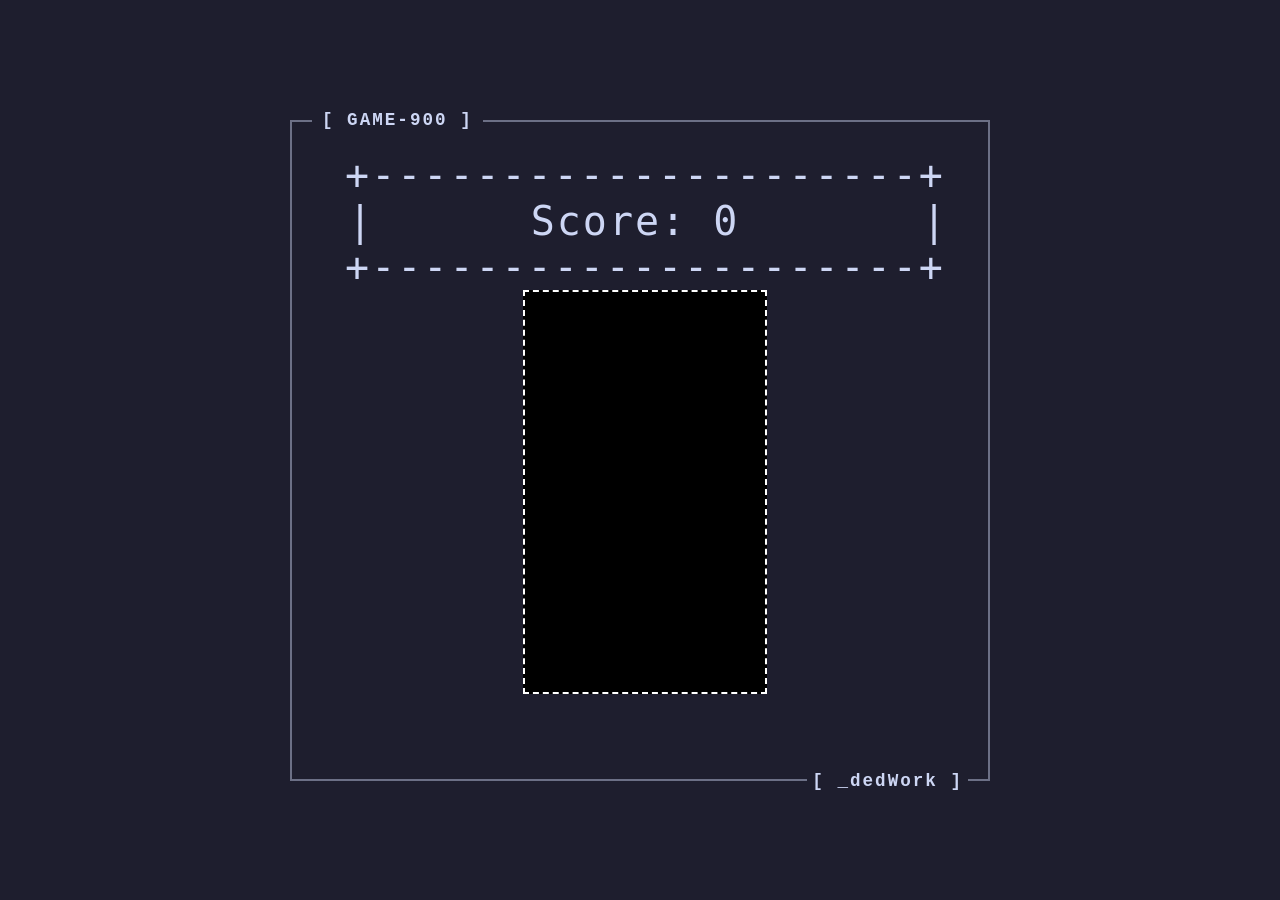
==== Web/tt.html @ d92927db "Web file upload" ====
<!DOCTYPE html>
<html lang="en">

<head>
    <meta charset="UTF-8">
    <meta name="viewport" content="width=device-width, initial-scale=1.0">
    <title>ReDi to Game?</title>
    <link rel="shortcut icon" href="images/favicon.png">
    <link rel="stylesheet" href="style.css">
</head>

<body>
    <main class="tui-container">

        <div class="tui-panel search-panel">
            <div class="tui-title">[ GAME-900 ]</div>
            <div class="tui-content" style="width: 100%;">
<pre>
+---------------------+
 |           <span style = "text-align: center; width: 12ch; position: absolute; transform: translateX(-50%); " id="score">Score: 0  </span>          |  
+---------------------+
<canvas style = "border: 2px dashed #fff; Background-color: #000;" id="tetris_canvas" width="240" height="400"></canvas>
<script src="js/tt.js"></script>
</pre>

            <div class="tui-title-bottom">
                [ _dedWork ]
            </div>
        </div>

        <div id="links-columns-container" class="tui-columns-grid">
        </div>


    </main>

</body>

</html>
---- Web/style.css ----
:root {
    --bg-color: #1e1e2e;
    --bg_1-color: #313244;
    --text-color: #cdd6f4;
    --border-color: #6c7086;
    --active-border-color: #b4befe;
    --font-family: "Courier New", Courier, monospace;
}

* {
    box-sizing: border-box;
    margin: 0;
    padding: 0;
}

body {
    background-color: var(--bg-color);
    color: var(--text-color);
    font-family: var(--font-family);
    display: flex;
    justify-content: center;
    align-items: center;
    min-height: 100vh;
}

.tui-container {
    display: grid;
    grid-template-columns: 1fr 1fr;
    gap: 40px;
    width: 90%;
    max-width: 700px;
}

.tui-panel {
    border: 2px solid var(--border-color);
    position: relative; 
    padding: 30px 20px;
    display: flex;
    justify-content: center;
    align-items: center;
}

.tui-title {
    position: absolute;
    top: -12px; 
    left: 20px;
    background-color: var(--bg-color);
    padding: 0 10px;
    font-weight: bold;
    font-size: 1.1rem;
    letter-spacing: 2px;
}

.tui-title-bottom {
    display: flex;
    align-items: center;
    position: absolute;
    bottom: -12px; 
    right: 20px;
    background-color: var(--bg-color);
    padding: 0 5px;
    font-weight: bold;
    font-size: 1.1rem;
    letter-spacing: 2px;
}

.tui-content {
    font-size: 2.5rem;
    text-align: center;
    letter-spacing: 2px;
}

.tui-config-text {
    background-color: var(--bg_1-color);
    text-align: left;
    font-family: var(--font-family);
    color: var(--text-color);
    width: 3000px;
}

.tui-config-text:focus {
    outline: none !important;
    border:2px solid var(--active-border-color);
}

.tui-config-button {
    background:none; 
    border:none; 
    padding:0;
    font-family: var(--font-family);
    color: var(--text-color);
}

#feedbackLog {
    font-family: monospace;
    font-size: 0.9em;
    min-height: 1.2em;      
}

.search-panel {
    grid-column: 1 / -1; 
    justify-content: flex-start; 
    align-items: center;
    padding-left: 30px; 
}

#search-form {
    display: flex;
    align-items: center;
    width: 100%;
}

.prompt {
    font-size: 1.5rem;
    margin-right: 10px;
    font-weight: bold;
    flex-shrink: 0;
}

#search-input {
    background: transparent;
    border: none;
    color: var(--text-color);
    font-family: var(--font-family);
    font-size: 1.5rem;
    width: 100%;
    outline: none;
    text-align: left; 
}

#search-input::placeholder {
    color: var(--text-color);
    opacity: 0.3;
}


@media (max-width: 600px) {
    .tui-container {
        grid-template-columns: 1fr;
    }
}


.select-wrapper {
    display: inline-block;
    vertical-align: middle;
}


.tooltip {
  position: relative;
  display: inline-block;
  cursor: default;
}

.tooltip .tooltiptext {
  visibility: hidden;
  padding: 0.25em 0.5em;
  background-color: black;
  color: #fff;
  text-align: center;
  border-radius: 0.25em;
  white-space: wrap;
  width: 850px;
  
  /* Position the tooltip */
  position: absolute;
  z-index: 1;
  top: 100%;
  left: 100%;
  transition-property: visibility;
  transition-delay: 0s;
}

.tooltip:hover .tooltiptext {
  visibility: visible;
  transition-delay: 0.3s;
}


#engine-select {
    background-color: var(--bg-color);
    color: var(--text-color);
    font-family: var(--font-family);
    font-weight: bold;
    font-size: 1.1rem;
    letter-spacing: 2px;
    border: none;
    outline: none;
    cursor: pointer;
    transition: background-color 0.2s;
    
    text-align: center;
    text-align-last: center; 
    
    min-width: 100px; 
    padding: 0;
    margin: 0;

    -webkit-appearance: none;
    -moz-appearance: none;
    appearance: none;
}

#engine-select:hover {
    background-color: var(--text-color) !important;
    color: var(--bg-color);
}

#engine-select option {
    text-align: center;
    background-color: var(--bg-color);
    color: var(--text-color);
}


.folder-header {
    cursor: pointer;
    font-size: 1.2rem;
    user-select: none;
    margin-bottom: 5px;
}

/* Make the title look interactive */
.clickable-title {
    cursor: pointer;
    transition: background-color 0.2s;
    user-select: none;
}

.clickable-title:hover {
    background-color: var(--text-color) !important;
    color: var(--bg-color);
}

/* Make the title look interactive */
.clickable-title-folder {
    cursor: pointer;
    transition: background-color 0.2s;
    user-select: none;
}

.clickable-title-folder:hover {
    background-color: var(--text-color) !important;
    color: var(--bg-color);
}

.tui-columns-grid {
    display: grid;
    grid-template-columns: repeat(3, 1fr);
    gap: 20px;
    grid-column: 1 / -1;
    width: 100%;
    align-items: start;
}

.links-panel {
    display: flex;
    flex-direction: column;
    padding: 15px 15px;
    align-items: flex-start;
}

.folder-grid-wrapper {
    display: grid;
    grid-template-rows: 0fr;
    transition: grid-template-rows 0.3s ease-out;
    width: 100%;
}

.folder-grid-wrapper.expanded {
    grid-template-rows: 1fr;
    margin-top: 15px;
}

.folder-content {
    overflow: hidden;
}

.link-list {
    list-style: none;
    border-left: 2px dashed var(--text-color);
    padding-left: 10px;
}

.link-list li {
    margin: 5px 0;
    font-size: 0.9rem;
    white-space: nowrap;
    overflow: hidden;
    text-overflow: ellipsis;
}

@media (max-width: 800px) {
    .tui-columns-grid {
        grid-template-columns: 1fr;
    }
}

.link-list a {
    color: var(--text-color);
    text-decoration: none;
}

.link-list a:hover {
    background-color: var(--text-color);
    color: var(--bg-color);
}
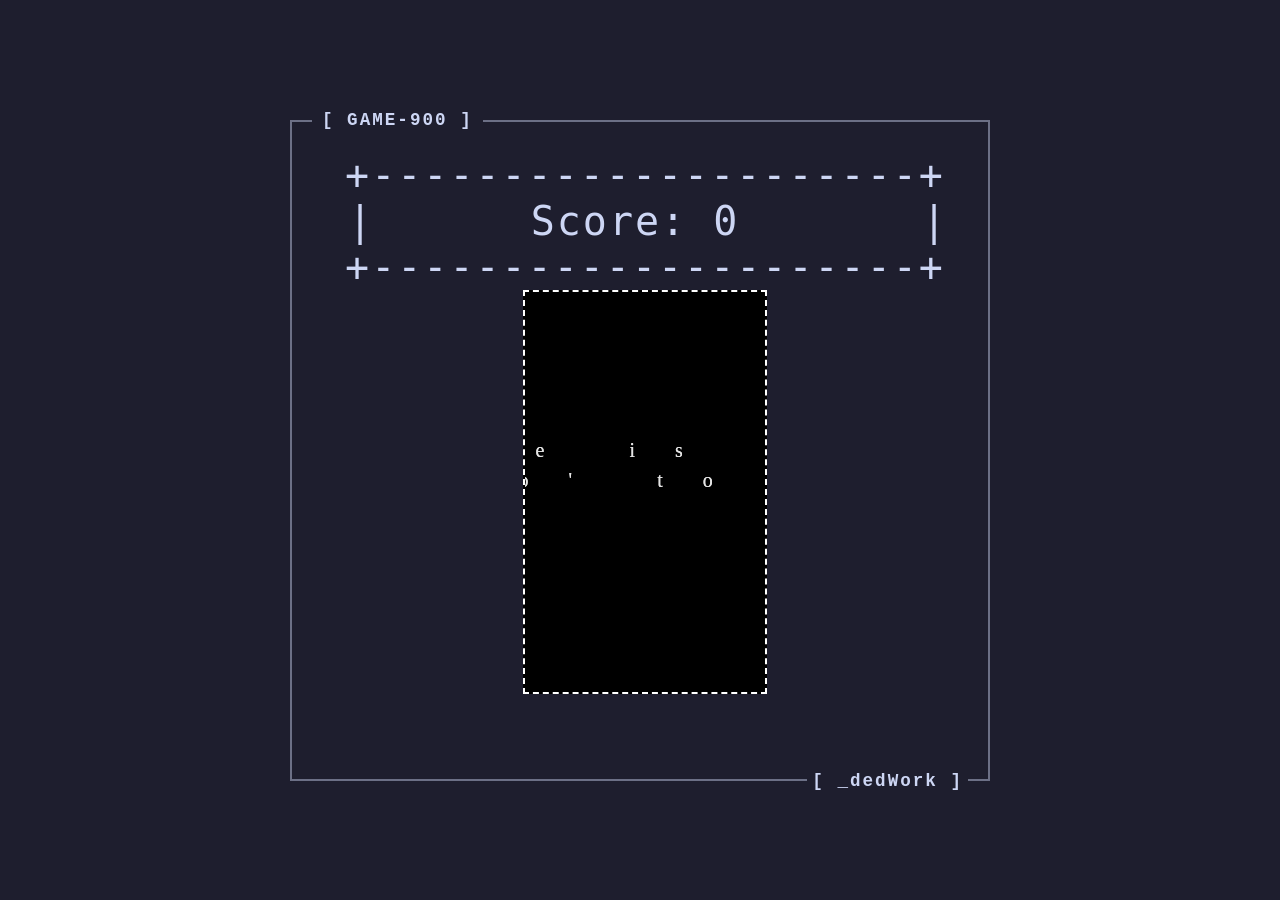
==== commit 88f59bd3: "IAC upload, tt.html linking fix" ====
--- a/Web/tt.html
+++ b/Web/tt.html
@@ -20,7 +20,7 @@
  |           <span style = "text-align: center; width: 12ch; position: absolute; transform: translateX(-50%); " id="score">Score: 0  </span>          |  
 +---------------------+
 <canvas style = "border: 2px dashed #fff; Background-color: #000;" id="tetris_canvas" width="240" height="400"></canvas>
-<script src="js/tt.js"></script>
+<script src="tt.js"></script>
 </pre>
 
             <div class="tui-title-bottom">
